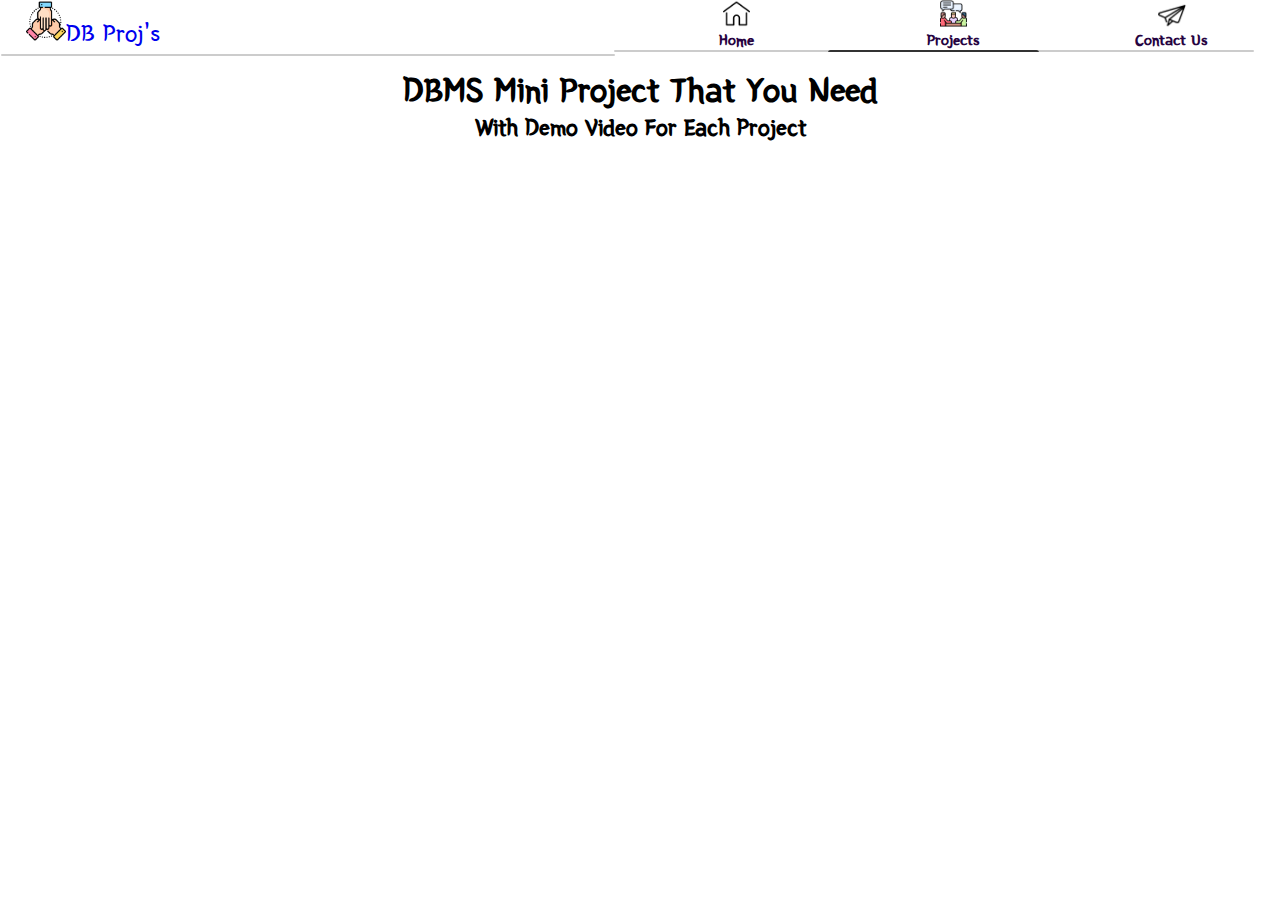
==== Projects/projects.html @ 039067b5 "Add files via upload" ====
<!DOCTYPE html>
<html lang="en">
<head>
    <meta charset="UTF-8">
    <meta http-equiv="X-UA-Compatible" content="IE=edge">
    <meta name="viewport" content="width=device-width, initial-scale=1.0">
    <title>Projects</title>
    <link rel="stylesheet" href="./projects.css">
    <link rel="preconnect" href="https://fonts.googleapis.com">
    <link rel="preconnect" href="https://fonts.gstatic.com" crossorigin>
    <link href="https://fonts.googleapis.com/css2?family=Caveat:wght@500&family=Yeon+Sung&display=swap" rel="stylesheet">
</head>
<body>
    <nav class="slidemenu">
        <input type="radio" name="slideItem" id="slide-item-4" class="slide-toggle" onclick="window.location.href = '../Contact/contact.html'">
         <label for="slide-item-4"><p class="icon"><img src="../Assets/send.png" alt="" width="31px" height="31px"></p><span>Contact Us</span></label>
         <input type="radio" name="slideItem" id="slide-item-3" class="slide-toggle"  onclick="window.location.href = './projects.html'" checked>
         <label for="slide-item-3"><p class="icon"><img src="../Assets/conversation.png" alt="" width="27px" height="27px"></p><span>Projects</span></label>
        <input type="radio" name="slideItem" id="slide-item-2" class="slide-toggle"  onclick="window.location.href = '../index.html'">
         <label for="slide-item-2"><p class="icon"><img src="../Assets/home (1).png" alt="" width="27px" height="27px"></p><span>Home</span></label>
         <div class="clear"></div>
       
         <div class="slider">
           <div class="bar"></div>
         </div>
       </nav>
           <div class="logo">
             <a href="../index.html" id="underline"><img src="../Assets/united.png" alt="" width="40px" height="40px">DB Proj's</a>
             <div class="slider1">
             </div>
           </div> 
    <div>
        <h1>DBMS Mini Project That You Need</h1>
        <h2>With Demo Video for each project</h2>
    </div>
</body>
</html>
---- Projects/projects.css ----
*{
    padding: 0;
    margin: 0;
    box-sizing: border-box;
  }
body{
    font-family: 'Caveat', cursive;
font-family: 'Yeon Sung', cursive;
}

.logo{
    margin: -4% 0 0 2%;
    font-size: 25px;
  }
  #underline{
    text-decoration: none;
  }
  .clear{
    clear: both;
  }
  
  .slide-toggle{
    display: none;
  }
  
  .slidemenu{
    max-width: 100%;
    overflow: hidden;
  }
  
  .slidemenu label{
    width: 17%;
    text-align: center;
    display: block;
    float: right;
    color: rgb(38, 3, 65);
    font-weight: bold;
  }
  
  .slidemenu label:hover{
    cursor: pointer;
    color: #666;
  }
  
  .slidemenu label span{
    display: block;
  }
  
  .slidemenu label .icon{
    padding: auto;
    font-size: 20px;
    text-align: center;
    height: 30px;
    width: 30px;
    display: block;
    margin: 0 auto;
    line-height: 0px;
  }
  
  .slider{
    width: 50%;
    height: 2px;
    display: block;
    background: #ccc;
    margin: 0px 0 0 48%;
    border-radius: 5px;
  }
  
  .slider1{
    width: 49%;
    height: 2px;
    display: block;
    background: #ccc;
    margin: 5px 0 0 -2%;
    border-radius: 5px;
  }
  
  .slider .bar{
    width: 33%;
    height: 5px;
    background: #333;
    border-radius: 5px;
  }
  
  .slidemenu label, .slider .bar{
    transition: all 1000ms ease-in-out;
    -webkit-transition: all 1000ms ease-in-out;
    -moz-transition: all 1000ms ease-in-out;
  }
  
  .slidemenu #slide-item-2:checked ~ .slider .bar{margin-left: 0%;}
  .slidemenu #slide-item-3:checked ~ .slider .bar{margin-left: 33.33%;}
  .slidemenu #slide-item-4:checked ~ .slider .bar{margin-left: 67.66%;}
  
h1{
    text-align: center;
    font-size: 35px;
    margin-top: 1%;
}
h2{
    text-transform: capitalize;
    text-align: center;
}
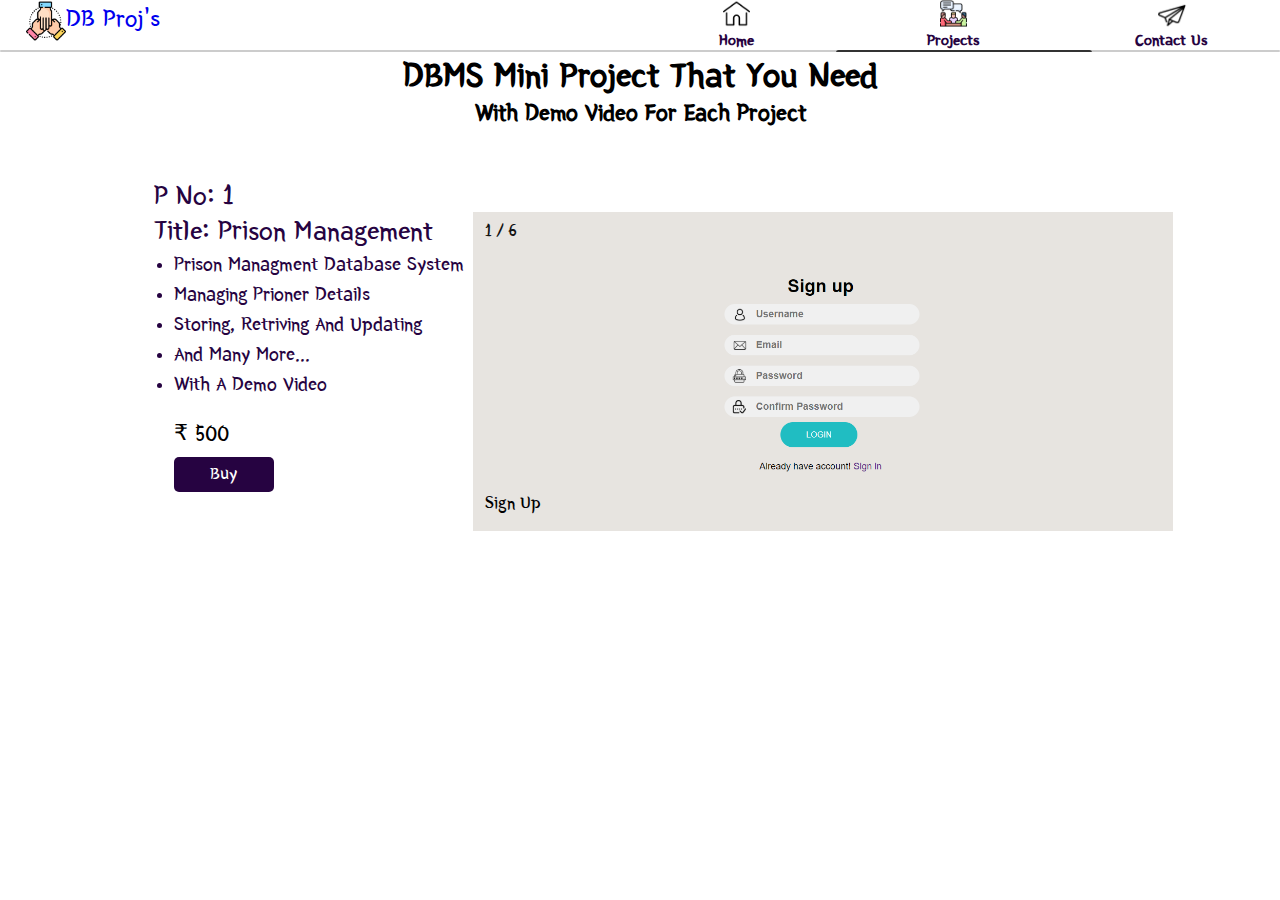
==== commit 1b5b812b: "Add files via upload" ====
--- a/Projects/projects.html
+++ b/Projects/projects.html
@@ -33,5 +33,67 @@
         <h1>DBMS Mini Project That You Need</h1>
         <h2>With Demo Video for each project</h2>
     </div>
+    <div class="proj-box">
+      <div class="proj-text">
+        <div class="p-title">
+          P No: 1 <br>
+          Title: Prison Management
+        </div>
+            <ul>
+              <li>Prison managment database system </li>
+              <li>Managing prioner details</li>
+              <li>storing, retriving and updating </li>
+              <li>And many more...</li>
+              <li>With a demo video</li>
+            </ul>   
+          <div class="price">&#8377; 500 <br>
+            <button onclick="window.location.href = '../Contact/contact.html'">Buy</button>
+          </div> 
+      </div>
+      <div class="projslides">
+        <div class="slideshow-container">
+          <div class="mySlides fade">
+            <div class="numbertext">1 / 6</div>
+            <img src="../Assets/sign.png" style="width:100%">
+            <div class="text">Sign Up</div>
+          </div>
+          <div class="mySlides fade">
+            <div class="numbertext">2 / 6</div>
+            <img src="../Assets/login.png" style="width:100%">
+            <div class="text">Sign In</div>
+          </div>
+          <div class="mySlides fade">
+            <div class="numbertext">3 / 6</div>
+            <img src="../Assets/page.png" style="width:100%">
+            <div class="text">Main Page</div>
+          </div>
+          <div class="mySlides fade">
+              <div class="numbertext">4 / 6</div>
+              <img src="../Assets/team.png" style="width:100%">
+              <div class="text">Teams</div>
+            </div>
+          <div class="mySlides fade">
+              <div class="numbertext">5 / 6</div>
+              <img src="../Assets/score.png" style="width:100%">
+              <div class="text">Score Board</div>
+            </div>
+            <div class="mySlides fade">
+              <div class="numbertext">6 / 6</div>
+              <img src="../Assets/hist.png" style="width:100%">
+              <div class="text">Histroy</div>
+            </div>
+          </div>
+          <br>
+  <div style="margin-left: 65%;" class="mob-dot">
+    <span class="dot"></span> 
+    <span class="dot"></span> 
+    <span class="dot"></span> 
+    <span class="dot"></span> 
+    <span class="dot"></span> 
+    <span class="dot"></span> 
+  </div>
+      </div>
+    </div>
+    <script src="../index.js"></script>
 </body>
 </html>--- a/Projects/projects.css
+++ b/Projects/projects.css
@@ -58,25 +58,18 @@
   }
   
   .slider{
-    width: 50%;
+    width: 100%;
     height: 2px;
     display: block;
     background: #ccc;
-    margin: 0px 0 0 48%;
+    margin: 0px 0 0 0%;
     border-radius: 5px;
   }
   
-  .slider1{
-    width: 49%;
-    height: 2px;
-    display: block;
-    background: #ccc;
-    margin: 5px 0 0 -2%;
-    border-radius: 5px;
-  }
+
   
   .slider .bar{
-    width: 33%;
+    width: 20%;
     height: 5px;
     background: #333;
     border-radius: 5px;
@@ -88,9 +81,10 @@
     -moz-transition: all 1000ms ease-in-out;
   }
   
-  .slidemenu #slide-item-2:checked ~ .slider .bar{margin-left: 0%;}
-  .slidemenu #slide-item-3:checked ~ .slider .bar{margin-left: 33.33%;}
-  .slidemenu #slide-item-4:checked ~ .slider .bar{margin-left: 67.66%;}
+
+  .slidemenu #slide-item-2:checked ~ .slider .bar{margin-left: 48%;}
+  .slidemenu #slide-item-3:checked ~ .slider .bar{margin-left: 65.33%;}
+  .slidemenu #slide-item-4:checked ~ .slider .bar{margin-left: 80.66%;}
   
 h1{
     text-align: center;
@@ -101,3 +95,355 @@
     text-transform: capitalize;
     text-align: center;
 }
+  .projects{
+    width: 100px;
+    height: 25px;
+    border: none;
+    outline: none;
+    background-color: rgb(38, 3, 65);
+    color: #fff;
+    font-family: 'Caveat', cursive;
+    font-family: 'Yeon Sung', cursive;
+    font-size: 12px;
+    text-transform: uppercase;
+    border-radius: 10px;
+    letter-spacing: 1px;
+    text-align: center;
+    margin-left: 0%;
+    cursor: pointer;
+    background-color: rgb(38, 3, 65);
+  }
+                                          
+.proj-box{
+  width: 80%;
+  height: auto;
+  margin: 2%  0 0 10%;
+  padding: 2% 0 2% 2%;
+  border: none;
+}
+
+.proj-text .p-title{
+  font-size: 28px;
+  color:rgb(38, 3, 65) ;
+}
+.proj-text details{
+  font-size: 20px;
+  color:rgb(38, 3, 65) ;
+  cursor: pointer;
+}
+.proj-text ul{
+  font-size: 20px;
+  color:rgb(38, 3, 65);
+  text-transform: capitalize;
+  padding-left: 2%;
+  cursor: auto;
+  line-height: 30px;
+}
+.price{
+  font-size: 22px;
+  padding:2% 0 0 2%;
+}
+
+.price button{
+  margin: 1% 0 0 0%;
+  width: 100px;
+  height: 35px;
+  text-align: center;
+  font-size: 18px;
+  border: none;
+  outline: none;
+  color: #fff;
+  border-radius: 5px;
+  background-color:rgb(38, 3, 65);
+  font-family: 'Caveat', cursive;
+  font-family: 'Yeon Sung', cursive;
+  cursor: pointer;
+}
+
+
+.slideshow-container {
+  width: 700px;
+  position: relative;
+  margin: -28% 0 0 32%;
+}
+.mySlides {display: none;}
+img {vertical-align: middle;}
+/* Caption text */
+.text {
+  color: #000000;
+  font-size: 18px;
+  padding: 8px 12px;
+  position: absolute;
+  bottom: 8px;
+  width: 100%;
+  text-align: left;
+}
+
+/* Number text (1/3 etc) */
+.numbertext {
+  color: #131313;
+  font-size: 18px;
+  padding: 8px 12px;
+  position: absolute;
+  top: 0;
+}
+
+/* The dots/bullets/indicators */
+.dot {
+  display: none;
+  height: 15px;
+  width: 15px;
+  margin: 0 2px;
+  background-color: #bbb;
+  border-radius: 50%;
+  transition: background-color 0.6s ease;
+}
+
+.active {
+  background-color: #717171;
+}
+
+/* Fading animation */
+.fade {
+  animation-name: fade;
+  animation-duration: 1.0s;
+}
+
+@keyframes fade {
+  from {opacity: .4} 
+  to {opacity: 1}
+}
+
+/* On smaller screens, decrease text size */
+@media only screen and (max-width: 300px) {
+  .text {font-size: 11px}
+}
+@media(max-width:750px){
+  *{
+    padding: 0;
+    margin: 0;
+    box-sizing: border-box;
+  }
+body{
+    font-family: 'Caveat', cursive;
+font-family: 'Yeon Sung', cursive;
+}
+.logo{
+  margin: -13% 0 0 2%;
+  font-size: 15px;
+}
+
+
+#underline{
+  text-decoration: none;
+}
+.clear{
+  clear: both;
+}
+
+.slide-toggle{
+  display: none;
+}
+
+.slidemenu{
+  max-width: 100%;
+  overflow: hidden;
+}
+.slidemenu img{
+  width: 25px;
+  height: 25px;
+}
+
+.slidemenu label{
+  width: 22%;
+  text-align: center;
+  display: block;
+  float: right;
+  font-weight: bold;
+  color: rgb(38, 3, 65);
+}
+
+.slidemenu label:hover{
+  cursor: pointer;
+  color: #666;
+}
+
+.slidemenu label span{
+  display: block;
+  font-size: 15px;
+}
+
+.slidemenu label .icon{
+  padding: auto;
+  font-size: 10px;
+  text-align: center;
+  height: 25px;
+  width: 25px;
+  display: block;
+  margin: 0 auto;
+  line-height: 0px;
+}
+
+.slider{
+  width: 100%;
+  height: 2px;
+  display: block;
+  background: #ccc;
+  margin: 0px 0 0 0%;
+  border-radius: 5px;
+}
+
+
+.slider .bar{
+  width: 25%;
+  height: 5px;
+  background: #333;
+  border-radius: 5px;
+}
+
+.slidemenu label, .slider .bar{
+  transition: all 500ms ease-in-out;
+  -webkit-transition: all 500ms ease-in-out;
+  -moz-transition: all 500ms ease-in-out;
+}
+
+.slidemenu #slide-item-2:checked ~ .slider .bar{margin-left: 35%;}
+.slidemenu #slide-item-3:checked ~ .slider .bar{margin-left: 55.33%;}
+.slidemenu #slide-item-4:checked ~ .slider .bar{margin-left: 75.66%;}
+
+.slideshow-container {
+  width:  100%;
+  height: 200px;
+  position: relative;
+  margin: -100% 0 0 0%;
+  }
+
+.mySlides {display: none;}
+img {vertical-align: middle;}
+  /* Caption text */
+  .text {
+    color: #000000;
+    font-size: 14px;
+    padding: 8px 12px;
+    position: absolute;
+    bottom: 8px;
+    width: 100%;
+    text-align: left;
+  }
+  
+  /* Number text (1/3 etc) */
+  .numbertext {
+    color: #131313;
+    font-size: 12px;
+    padding: 8px 12px;
+    position: absolute;
+    top: 0;
+  }
+  
+  /* The dots/bullets/indicators */
+  .dot {
+    display: none;
+    height: 15px;
+    width: 15px;
+    background-color: #bbb;
+    border-radius: 50%;
+    transition: background-color 0.6s ease;
+  }
+
+  .active {
+    background-color: #717171;
+  }
+  
+  /* Fading animation */
+  .fade {
+    animation-name: fade;
+    animation-duration: 1.0s;
+  }
+  
+  @keyframes fade {
+    from {opacity: .4} 
+    to {opacity: 1}
+  }
+  
+  /* On smaller screens, decrease text size */
+  @media only screen and (max-width: 300px) {
+    .text {font-size: 11px}
+  }
+
+  .tags{
+    margin: 70% 0 0 5%;
+    font-size: 16px;
+  }
+h1{
+    text-align: center;
+    font-size: 16px;
+    margin-top: 5%;
+}
+h2{
+  text-align: center;
+  font-size: 16px;
+  margin-top: 2%;
+}
+  .projects{
+    width: 100px;
+    height: 25px;
+    border: none;
+    outline: none;
+    background-color: rgb(38, 3, 65);
+    color: #fff;
+    font-family: 'Caveat', cursive;
+    font-family: 'Yeon Sung', cursive;
+    font-size: 12px;
+    text-transform: uppercase;
+    border-radius: 10px;
+    letter-spacing: 1px;
+    text-align: center;
+    margin-left: 0%;
+    cursor: pointer;
+    background-color: rgb(38, 3, 65);
+  }
+  .proj-box{
+    margin: 2%  0 0 10%;
+    padding: 2% 0 2% 2%;
+    border: none;
+  }
+  
+  .proj-text .p-title{
+    font-size: 18px;
+    color:rgb(38, 3, 65) ;
+  }
+  .proj-text{
+    font-size: 16px;
+    color:rgb(38, 3, 65) ;
+    cursor: pointer;
+  }
+  .proj-text ul{
+    font-size: 18px;
+    color:rgb(38, 3, 65);
+    text-transform: capitalize;
+    padding-left: 2%;
+    cursor: auto;
+    line-height: 30px;
+  }
+  .price{
+    font-size: 22px;
+    padding:80% 0 0 2%;
+  }
+  
+  .price button{
+    margin: 1% 0 0 0%;
+    width: 100px;
+    height: 35px;
+    text-align: center;
+    font-size: 18px;
+    border: none;
+    outline: none;
+    color: #fff;
+    border-radius: 5px;
+    background-color:rgb(38, 3, 65);
+    font-family: 'Caveat', cursive;
+    font-family: 'Yeon Sung', cursive;
+    cursor: pointer;
+  }
+  
+}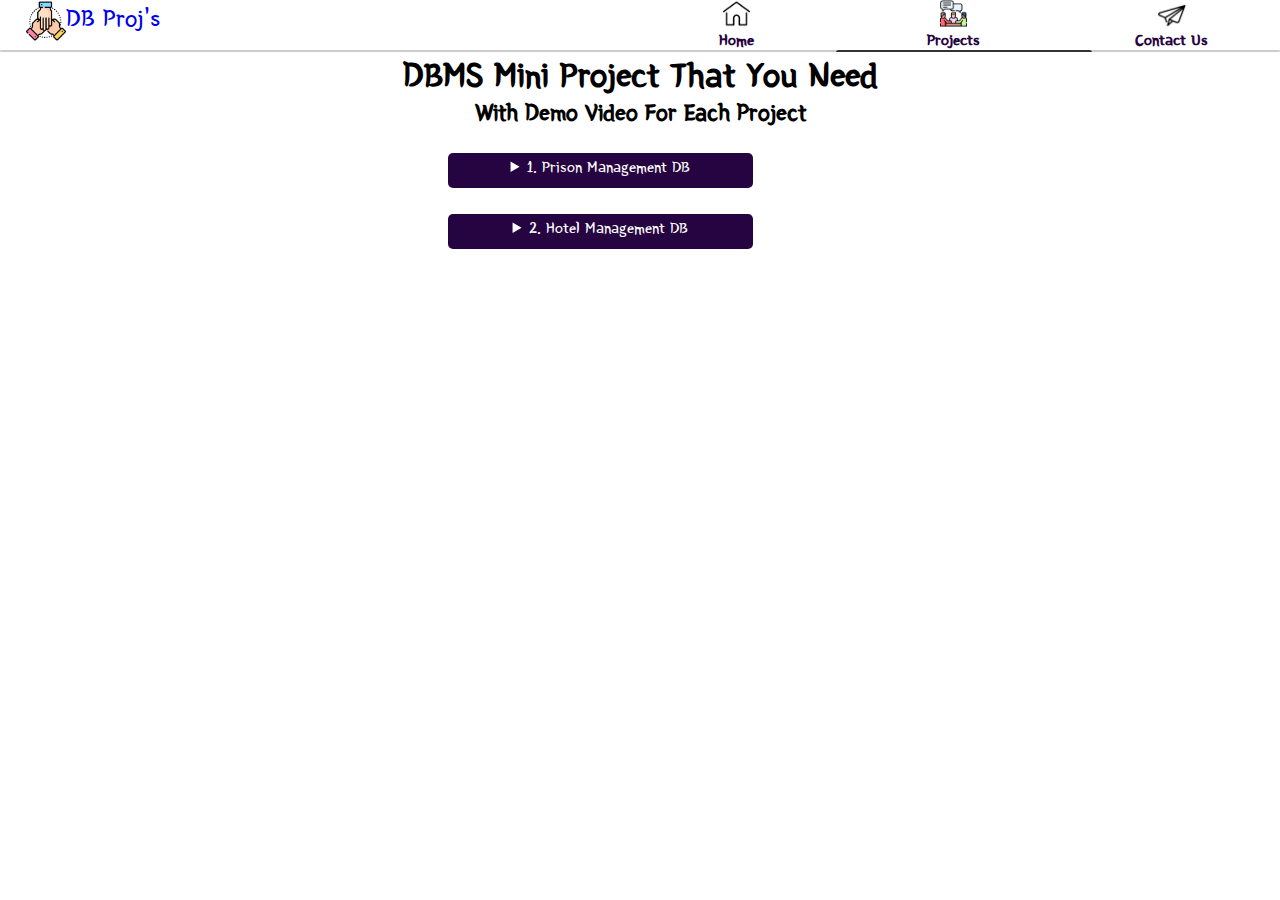
==== commit 4c67c376: "Add files via upload" ====
--- a/Projects/projects.html
+++ b/Projects/projects.html
@@ -33,67 +33,130 @@
         <h1>DBMS Mini Project That You Need</h1>
         <h2>With Demo Video for each project</h2>
     </div>
-    <div class="proj-box">
-      <div class="proj-text">
-        <div class="p-title">
-          P No: 1 <br>
-          Title: Prison Management
+    <details class="mydetails">
+      <summary>1. Prison Management DB</summary>
+      <div class="proj-box">
+        <div class="proj-text">
+
+              <ul>
+                <li>Prison managment database system </li>
+                <li>Managing prioner details</li>
+                <li>storing, retriving and updating </li>
+                <li>And many more...</li>
+                <li>With a demo video</li>
+              </ul>   
+            <div class="price">&#8377; 500 <br>
+              <button onclick="window.location.href = '../Contact/contact.html'">Buy</button>
+            </div> 
         </div>
-            <ul>
-              <li>Prison managment database system </li>
-              <li>Managing prioner details</li>
-              <li>storing, retriving and updating </li>
-              <li>And many more...</li>
-              <li>With a demo video</li>
-            </ul>   
-          <div class="price">&#8377; 500 <br>
-            <button onclick="window.location.href = '../Contact/contact.html'">Buy</button>
-          </div> 
-      </div>
-      <div class="projslides">
-        <div class="slideshow-container">
-          <div class="mySlides fade">
-            <div class="numbertext">1 / 6</div>
-            <img src="../Assets/sign.png" style="width:100%">
-            <div class="text">Sign Up</div>
-          </div>
-          <div class="mySlides fade">
-            <div class="numbertext">2 / 6</div>
-            <img src="../Assets/login.png" style="width:100%">
-            <div class="text">Sign In</div>
-          </div>
-          <div class="mySlides fade">
-            <div class="numbertext">3 / 6</div>
-            <img src="../Assets/page.png" style="width:100%">
-            <div class="text">Main Page</div>
-          </div>
-          <div class="mySlides fade">
-              <div class="numbertext">4 / 6</div>
-              <img src="../Assets/team.png" style="width:100%">
-              <div class="text">Teams</div>
-            </div>
-          <div class="mySlides fade">
-              <div class="numbertext">5 / 6</div>
-              <img src="../Assets/score.png" style="width:100%">
-              <div class="text">Score Board</div>
+        <div class="projslides">
+          <div class="slideshow-container">
+            <div class="mySlides fade">
+              <div class="numbertext">1 / 6</div>
+              <img src="../Assets/sign.png" style="width:100%">
+              <div class="text">Sign Up</div>
             </div>
             <div class="mySlides fade">
-              <div class="numbertext">6 / 6</div>
-              <img src="../Assets/hist.png" style="width:100%">
-              <div class="text">Histroy</div>
+              <div class="numbertext">2 / 6</div>
+              <img src="../Assets/login.png" style="width:100%">
+              <div class="text">Sign In</div>
             </div>
-          </div>
-          <br>
-  <div style="margin-left: 65%;" class="mob-dot">
-    <span class="dot"></span> 
-    <span class="dot"></span> 
-    <span class="dot"></span> 
-    <span class="dot"></span> 
-    <span class="dot"></span> 
-    <span class="dot"></span> 
-  </div>
+            <div class="mySlides fade">
+              <div class="numbertext">3 / 6</div>
+              <img src="../Assets/page.png" style="width:100%">
+              <div class="text">Main Page</div>
+            </div>
+            <div class="mySlides fade">
+                <div class="numbertext">4 / 6</div>
+                <img src="../Assets/team.png" style="width:100%">
+                <div class="text">Teams</div>
+              </div>
+            <div class="mySlides fade">
+                <div class="numbertext">5 / 6</div>
+                <img src="../Assets/score.png" style="width:100%">
+                <div class="text">Score Board</div>
+              </div>
+              <div class="mySlides fade">
+                <div class="numbertext">6 / 6</div>
+                <img src="../Assets/hist.png" style="width:100%">
+                <div class="text">Histroy</div>
+              </div>
+            </div>
+            <br>
+    <div style="margin-left: 65%;" class="mob-dot">
+      <span class="dot"></span> 
+      <span class="dot"></span> 
+      <span class="dot"></span> 
+      <span class="dot"></span> 
+      <span class="dot"></span> 
+      <span class="dot"></span> 
+    </div>
+        </div>
       </div>
+    </details>
+    
+    <details class="mydetails">
+      <summary>2. Hotel Management DB</summary>
+      <div class="proj-box">
+        <div class="proj-text">
+
+              <ul>
+                <li>Prison managment database system </li>
+                <li>Managing prioner details</li>
+                <li>storing, retriving and updating </li>
+                <li>And many more...</li>
+                <li>With a demo video</li>
+              </ul>   
+            <div class="price">&#8377; 500 <br>
+              <button onclick="window.location.href = '../Contact/contact.html'">Buy</button>
+            </div> 
+        </div>
+        <div class="projslides">
+          <div class="slideshow-container">
+            <div class="mySlides1 fade">
+              <div class="numbertext">1 / 6</div>
+              <img src="../Assets/sign.png" style="width:100%">
+              <div class="text">Sign Up</div>
+            </div>
+            <div class="mySlides1 fade">
+              <div class="numbertext">2 / 6</div>
+              <img src="../Assets/login.png" style="width:100%">
+              <div class="text">Sign In</div>
+            </div>
+            <div class="mySlides1 fade">
+              <div class="numbertext">3 / 6</div>
+              <img src="../Assets/page.png" style="width:100%">
+              <div class="text">Main Page</div>
+            </div>
+            <div class="mySlides1 fade">
+                <div class="numbertext">4 / 6</div>
+                <img src="../Assets/team.png" style="width:100%">
+                <div class="text">Teams</div>
+              </div>
+            <div class="mySlides1 fade">
+                <div class="numbertext">5 / 6</div>
+                <img src="../Assets/score.png" style="width:100%">
+                <div class="text">Score Board</div>
+              </div>
+              <div class="mySlides1 fade">
+                <div class="numbertext">6 / 6</div>
+                <img src="../Assets/hist.png" style="width:100%">
+                <div class="text">Histroy</div>
+              </div>
+            </div>
+            <br>
+    <div style="margin-left: 65%;" class="mob-dot">
+      <span class="dot1"></span> 
+      <span class="dot1"></span> 
+      <span class="dot1"></span> 
+      <span class="dot1"></span> 
+      <span class="dot1"></span> 
+      <span class="dot1"></span> 
     </div>
+        </div>
+      </div>
+    </details>
+    
     <script src="../index.js"></script>
 </body>
 </html>--- a/Projects/projects.css
+++ b/Projects/projects.css
@@ -218,6 +218,20 @@
 @media only screen and (max-width: 300px) {
   .text {font-size: 11px}
 }
+
+
+.mydetails summary{
+  margin: 2% 0 0 35%;
+  max-width: 305px;
+  height: 35px;
+  background-color: rgb(38, 3, 65);
+  text-align: center;
+  color: #fff;
+  cursor: pointer;
+  padding: 0.3%;
+  border-radius: 5px;
+}
+
 @media(max-width:750px){
   *{
     padding: 0;
@@ -431,7 +445,7 @@
   }
   
   .price button{
-    margin: 1% 0 0 0%;
+    margin: 1% 0 2% 0%;
     width: 100px;
     height: 35px;
     text-align: center;
@@ -445,5 +459,15 @@
     font-family: 'Yeon Sung', cursive;
     cursor: pointer;
   }
-  
+  .mydetails summary{
+    margin: 15% 0 0 15%;
+    max-width: 255px;
+    height: 35px;
+    background-color: rgb(38, 3, 65);
+    text-align: center;
+    color: #fff;
+    cursor: pointer;
+    padding: 0.8%;
+    border-radius: 5px;
+  }
 }